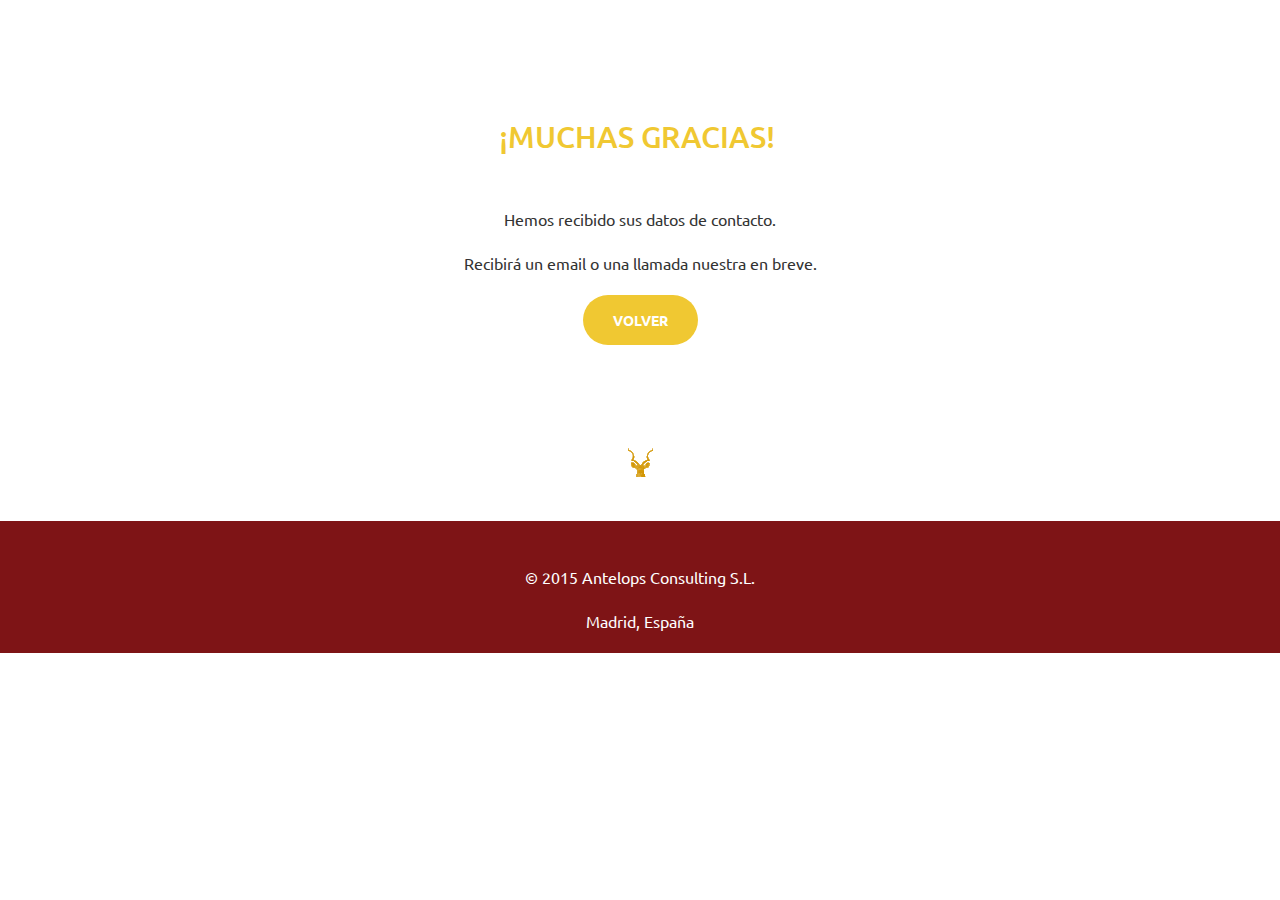
==== confirm_doi_contact_es.html @ 596a5968 "first commit" ====
<!DOCTYPE html>
<html lang="es">

<head>
    <meta charset="utf-8">
    <meta http-equiv="X-UA-Compatible" content="IE=edge">
    <meta name="viewport" content="width=device-width, initial-scale=1">
    <meta name="description" content="Official DevOps Institute Training in Spain. Formación DevOps Institute España, DevOps Institute en Español, Cursos Devops Institute en España, DevOps Foundation, Devops Foundation course, curso DevOps Foundation.">
    <meta name="author" content="">
    <meta name="keywords" content="Formación DevOps Institute España, DevOps Institute en Español, DevOps Institute Spain, DevOps Institute Training, DevOps Institute , DevOps Institute Spain, Cursos DevOps Institute, DOI España, DOI Spain, DOI Training Spain, Cursos DOI España">
    <title>DevOps Institute Training in Spain – Antelops</title>
    <!-- Bootstrap Core CSS -->
    <link rel="stylesheet" href="css/bootstrap.min.css" type="text/css">
    <!-- Custom Fonts -->
    <link href='http://fonts.googleapis.com/css?family=Open+Sans:300italic,400italic,600italic,700italic,800italic,400,300,600,700,800' rel='stylesheet' type='text/css'>
    <link href='http://fonts.googleapis.com/css?family=Ubuntu:400,%20700,%20900,%20400italic,%20700italic|Ubuntu:400,%20800,%20300' rel='stylesheet' type='text/css'>
    <link rel="stylesheet" href="font-awesome/css/font-awesome.min.css" type="text/css">
    <!-- Plugin CSS -->
    <link rel="stylesheet" href="css/animate.min.css" type="text/css">
    <!-- Custom CSS -->
    <link rel="stylesheet" href="css/index.css" type="text/css">
    <!-- HTML5 Shim and Respond.js IE8 support of HTML5 elements and media queries -->
    <!-- WARNING: Respond.js doesn't work if you view the page via file:// -->
    <!--[if lt IE 9]>
        <script src="https://oss.maxcdn.com/libs/html5shiv/3.7.0/html5shiv.js"></script>
        <script src="https://oss.maxcdn.com/libs/respond.js/1.4.2/respond.min.js"></script>
    <![endif]-->
</head>

<body id="page-top">
    <section id="confirmacion">
        <div class="container text-center">
            <h2><font color="#f0c832">¡MUCHAS GRACIAS!&nbsp;</font></h2>
            <p>&nbsp;</p>
            <p>Hemos recibido sus datos de contacto.</p>
            <p>Recibirá un email o una llamada nuestra en breve.</p>
            <div class="row">
                <div class="col-lg-8 col-lg-offset-2 text-center ">
                    <a href="index.html" class="btn btn-primary btn-xl ">Volver</a>
                </div>
            </div>
        </div>
    </section>
    <center>
        <a href="index.html" class="jump">
            <img src='img/kudu_orange32_transp.png'>
        </a>
    </center>
    <p>&nbsp;</p>
    <footer class="bg-dark">
        <div class="container text-center">
            <div class="call-to-action">
                <div>
                    <p>&nbsp;</p>
                    <p>© 2015 Antelops Consulting S.L.</p>
                    <p>Madrid, España</p>
                </div>
            </div>
        </div>
    </footer>
    <script src="js/jquery.js"></script>
    <script src="js/bootstrap.min.js"></script>
    <script src="js/jquery.easing.min.js"></script>
    <script src="js/jquery.fittext.js"></script>
    <script src="js/wow.min.js"></script>
    <script src="js/index.js"></script>
<script>
  (function(i,s,o,g,r,a,m){i['GoogleAnalyticsObject']=r;i[r]=i[r]||function(){
  (i[r].q=i[r].q||[]).push(arguments)},i[r].l=1*new Date();a=s.createElement(o),
  m=s.getElementsByTagName(o)[0];a.async=1;a.src=g;m.parentNode.insertBefore(a,m)
  })(window,document,'script','//www.google-analytics.com/analytics.js','ga');

  ga('create', 'UA-50150188-6', 'auto');
  ga('send', 'pageview');

</script>
</body>

</html>
---- css/index.css ----
html,
body {
    width: 100%;
    height: 100%;
}

body {
    font-family: Ubuntu,'Helvetica Neue',Arial,sans-serif;
}

hr {
    max-width: 50px;
    border-color: #f0c832;
    border-width: 3px;
}

hr.light {
    border-color: #fff;
}

a {
    color: #f0c832;
    -webkit-transition: all .35s;
    -moz-transition: all .35s;
    transition: all .35s;
}

a:hover,
a:focus {
    color: #C0A028;
}

h1,
h2,
h3,
h4,
h5,
h6 {
    font-family: 'Ubuntu','Helvetica Neue',Arial,sans-serif;
}

p {
    margin-bottom: 20px;
    font-size: 16px;
    line-height: 1.5;
}

.bg-primary {
    background-color: #7e1416;
}

.bg-dark {
    color: #fff;
    background-color: #7e1416;
}

.text-faded {
    color: rgba(255,255,255,.7);
}

section {
    padding: 100px 0;
}

aside {
    padding: 50px 0;
}

.no-padding {
    padding: 0;
}

.navbar-default {
    border-color: rgba(34,34,34,.05);
    font-family: 'Ubuntu','Helvetica Neue',Arial,sans-serif;
    background-color: #fff;
    -webkit-transition: all .35s;
    -moz-transition: all .35s;
    transition: all .35s;
}

.navbar-default .navbar-header .navbar-brand {
    text-transform: uppercase;
    font-family: 'Ubuntu','Helvetica Neue',Arial,sans-serif;
    font-weight: 700;
    color: #f0c832;
}

.navbar-default .navbar-header .navbar-brand:hover,
.navbar-default .navbar-header .navbar-brand:focus {
    color: #C0A028;
}

.navbar-default .nav > li>a,
.navbar-default .nav>li>a:focus {
    text-transform: uppercase;
    font-size: 13px;
    font-weight: 700;
    color: #222;
}

.navbar-default .nav > li>a:hover,
.navbar-default .nav>li>a:focus:hover {
    color: #f0c832;
}

.navbar-default .nav > li.active>a,
.navbar-default .nav>li.active>a:focus {
    color: #f0c832!important;
    background-color: transparent;
}

.navbar-default .nav > li.active>a:hover,
.navbar-default .nav>li.active>a:focus:hover {
    background-color: transparent;
}

@media(min-width:768px) {
    .navbar-default {
        border-color: rgba(255,255,255,.3);
        background-color:   rgba(255,255,255,.9);
    }

    .navbar-default .navbar-header .navbar-brand {
        color: rgba(0,0,0,.7);
    }

    .navbar-default .navbar-header .navbar-brand:hover,
    .navbar-default .navbar-header .navbar-brand:focus {
        color: #f0c832;
    }

    .navbar-default .nav > li>a,
    .navbar-default .nav>li>a:focus {
        color: rgba(0,0,0,.7);
    }

    .navbar-default .nav > li>a:hover,
    .navbar-default .nav>li>a:focus:hover {
        color: #f0c832;
    }

    .navbar-default.affix {
        border-color: rgba(34,34,34,.05);
        background-color:   rgba(255,255,255,.9);
    }

    .navbar-default.affix .navbar-header .navbar-brand {
        font-size: 14px;
        color: #f0c832;
    }

    .navbar-default.affix .navbar-header .navbar-brand:hover,
    .navbar-default.affix .navbar-header .navbar-brand:focus {
        color: #f0c832;
    }

    .navbar-default.affix .nav > li>a,
    .navbar-default.affix .nav>li>a:focus {
        color: #222;
    }

    .navbar-default.affix .nav > li>a:hover,
    .navbar-default.affix .nav>li>a:focus:hover {
        color: #f0c832;
    }
}

header {
    position: relative;
    width: 100%;
    min-height: auto;
    text-align: center;
    color: "black";
   /* background-image: url(../img/header.jpg);*/
    background-position: center;
    -webkit-background-size: cover;
    -moz-background-size: cover;
    background-size: cover;
    -o-background-size: cover;
}

header .header-content {
    position: relative;
    width: 100%;
    padding: 100px 15px;
    text-align: center;
}

header .header-content .header-content-inner h1 {
    margin-top: 0;
    margin-bottom: 0;
    text-transform: uppercase;
    font-weight: 700;
}

header .header-content .header-content-inner hr {
    margin: 30px auto;
}

header .header-content .header-content-inner p {
    margin-bottom: 50px;
    font-size: 16px;
    font-weight: 300;
    color: rgba(0,0,0,.7);
}

@media(min-width:768px) {
    header {
        min-height: 100%;
    }

    header .header-content {
        position: absolute;
        top: 50%;
        padding: 0 50px;
        -webkit-transform: translateY(-50%);
        -ms-transform: translateY(-50%);
        transform: translateY(-50%);
    }

    header .header-content .header-content-inner {
    color: #f0c832;
        margin-right: auto;
        margin-left: auto;
        max-width: 1000px;
    }

    header .header-content .header-content-inner p {
        margin-right: auto;
        margin-left: auto;
        max-width: 80%;
        font-size: 18px;
    }
}

.section-heading {
    margin-top: 0;
}

.service-box {
    margin: 50px auto 0;
    max-width: 400px;
}

@media(min-width:992px) {
    .service-box {
        margin: 20px auto 0;
    }
}

.service-box p {
    margin-bottom: 0;
}

.portfolio-box {
    display: block;
    position: relative;
    margin: 0 auto;
    max-width: 650px;
}

.portfolio-box .portfolio-box-caption {
    display: block;
    position: absolute;
    bottom: 0;
    width: 100%;
    height: 100%;
    text-align: center;
    color: #fff;
    opacity: 0;
    background: rgba(240,95,64,.9);
    -webkit-transition: all .35s;
    -moz-transition: all .35s;
    transition: all .35s;
}

.portfolio-box .portfolio-box-caption .portfolio-box-caption-content {
    position: absolute;
    top: 50%;
    width: 100%;
    text-align: center;
    transform: translateY(-50%);
}

.portfolio-box .portfolio-box-caption .portfolio-box-caption-content .project-category,
.portfolio-box .portfolio-box-caption .portfolio-box-caption-content .project-name {
    padding: 0 15px;
    font-family: 'Ubuntu','Helvetica Neue',Arial,sans-serif;
}

.portfolio-box .portfolio-box-caption .portfolio-box-caption-content .project-category {
    text-transform: uppercase;
    font-size: 14px;
    font-weight: 600;
}

.portfolio-box .portfolio-box-caption .portfolio-box-caption-content .project-name {
    font-size: 18px;
}

.portfolio-box:hover .portfolio-box-caption {
    opacity: 1;
}

@media(min-width:768px) {
    .portfolio-box .portfolio-box-caption .portfolio-box-caption-content .project-category {
        font-size: 16px;
    }

    .portfolio-box .portfolio-box-caption .portfolio-box-caption-content .project-name {
        font-size: 22px;
    }
}

.call-to-action h2 {
    margin: 0 auto 20px;
}

.text-primary {
    color: #f0c832;
}

.no-gutter > [class*=col-] {
    padding-right: 0;
    padding-left: 0;
}

.btn-default {
    border-color: #fff;
    color: #222;
    background-color: #fff;
    -webkit-transition: all .35s;
    -moz-transition: all .35s;
    transition: all .35s;
}

.btn-default:hover,
.btn-default:focus,
.btn-default.focus,
.btn-default:active,
.btn-default.active,
.open > .dropdown-toggle.btn-default {
    border-color: #ededed;
    color: #222;
    background-color: #f2f2f2;
}

.btn-default:active,
.btn-default.active,
.open > .dropdown-toggle.btn-default {
    background-image: none;
}

.btn-default.disabled,
.btn-default[disabled],
fieldset[disabled] .btn-default,
.btn-default.disabled:hover,
.btn-default[disabled]:hover,
fieldset[disabled] .btn-default:hover,
.btn-default.disabled:focus,
.btn-default[disabled]:focus,
fieldset[disabled] .btn-default:focus,
.btn-default.disabled.focus,
.btn-default[disabled].focus,
fieldset[disabled] .btn-default.focus,
.btn-default.disabled:active,
.btn-default[disabled]:active,
fieldset[disabled] .btn-default:active,
.btn-default.disabled.active,
.btn-default[disabled].active,
fieldset[disabled] .btn-default.active {
    border-color: #fff;
    background-color: #fff;
}

.btn-default .badge {
    color: #fff;
    background-color: #222;
}

.btn-primary {
    border-color: #f0c832;
    color: #fff;
    background-color: #f0c832;
    -webkit-transition: all .35s;
    -moz-transition: all .35s;
    transition: all .35s;
}

.btn-primary:hover,
.btn-primary:focus,
.btn-primary.focus,
.btn-primary:active,
.btn-primary.active,
.open > .dropdown-toggle.btn-primary {
    border-color: #C0A028;
    color: #fff;
    background-color: #C0A028;
}

.btn-primary:active,
.btn-primary.active,
.open > .dropdown-toggle.btn-primary {
    background-image: none;
}

.btn-primary.disabled,
.btn-primary[disabled],
fieldset[disabled] .btn-primary,
.btn-primary.disabled:hover,
.btn-primary[disabled]:hover,
fieldset[disabled] .btn-primary:hover,
.btn-primary.disabled:focus,
.btn-primary[disabled]:focus,
fieldset[disabled] .btn-primary:focus,
.btn-primary.disabled.focus,
.btn-primary[disabled].focus,
fieldset[disabled] .btn-primary.focus,
.btn-primary.disabled:active,
.btn-primary[disabled]:active,
fieldset[disabled] .btn-primary:active,
.btn-primary.disabled.active,
.btn-primary[disabled].active,
fieldset[disabled] .btn-primary.active {
    border-color: #f0c832;
    background-color: #f0c832;
}

.btn-primary .badge {
    color: #f0c832;
    background-color: #fff;
}

.btn {
    border: 0;
    border-radius: 300px;
    text-transform: uppercase;
    font-family: 'Ubuntu','Helvetica Neue',Arial,sans-serif;
    font-weight: 700;
}

.btn-xl {
    padding: 15px 30px;
}

::-moz-selection {
    text-shadow: none;
    color: #fff;
    background: #222;
}

::selection {
    text-shadow: none;
    color: #fff;
    background: #222;
}

img::selection {
    color: #fff;
    background: 0 0;
}

img::-moz-selection {
    color: #fff;
    background: 0 0;
}

body {
    webkit-tap-highlight-color: #222;
}
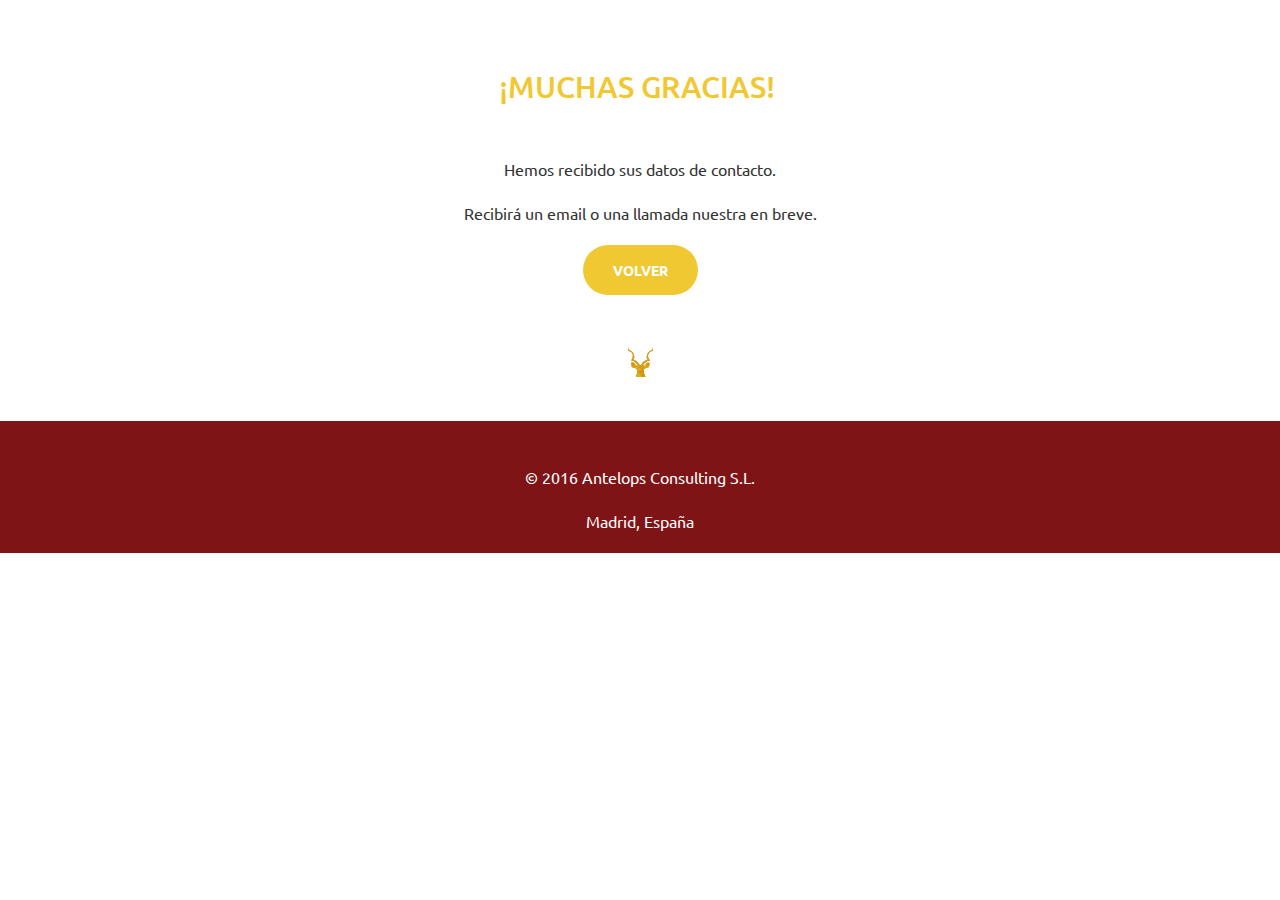
==== commit 8ef390cb: "change course dates" ====
--- a/confirm_doi_contact_es.html
+++ b/confirm_doi_contact_es.html
@@ -52,7 +52,7 @@
             <div class="call-to-action">
                 <div>
                     <p>&nbsp;</p>
-                    <p>© 2015 Antelops Consulting S.L.</p>
+                    <p>© 2016 Antelops Consulting S.L.</p>
                     <p>Madrid, España</p>
                 </div>
             </div>
--- a/css/index.css
+++ b/css/index.css
@@ -47,6 +47,14 @@
 
 .bg-primary {
     background-color: #7e1416;
+    padding-top: 50px;
+    padding-bottom: 50px;
+}
+
+.bg-primary2 {
+    background-color: #b14749;
+    padding-top: 50px;
+    padding-bottom: 50px;
 }
 
 .bg-dark {
@@ -59,7 +67,7 @@
 }
 
 section {
-    padding: 100px 0;
+    padding: 50px 0;
 }
 
 aside {
